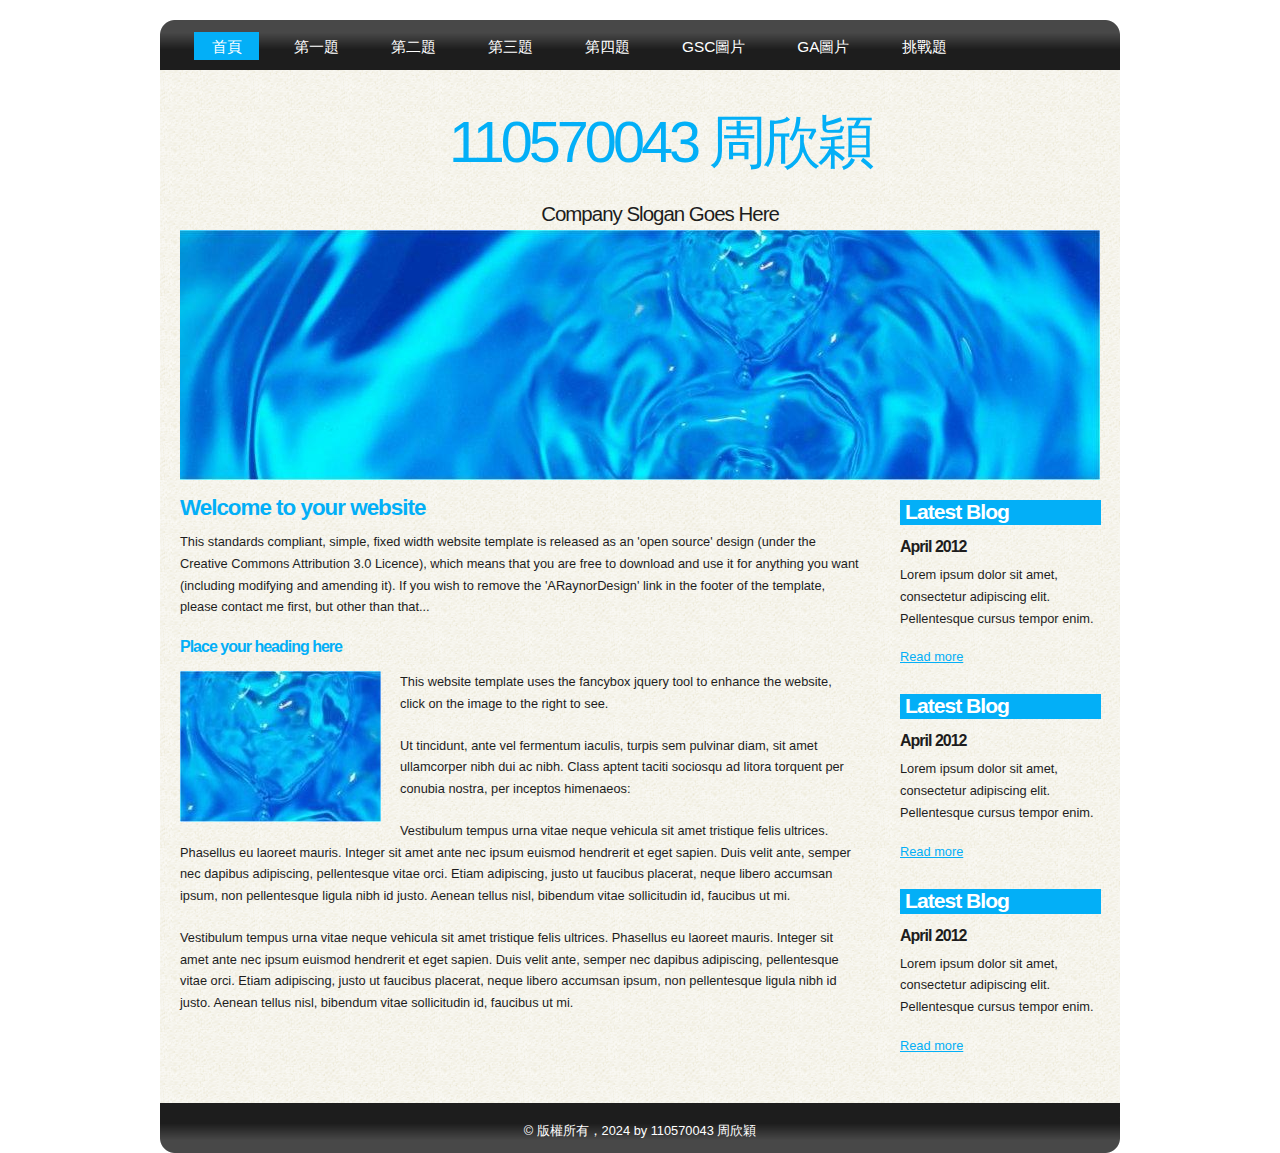
==== index.html @ fb0bd255 "Add files via upload" ====
<!DOCTYPE html PUBLIC "-//W3C//DTD XHTML 1.1//EN" "http://www.w3.org/TR/xhtml11/DTD/xhtml11.dtd">
<html xmlns="http://www.w3.org/1999/xhtml" xml:lang="en">

<head>
  <title>110570043 周欣穎</title>
  <meta name="description" content="free website template" />
  <meta name="keywords" content="enter your keywords here" />
  <meta http-equiv="content-type" content="text/html; charset=utf-8" />
  <link rel="stylesheet" type="text/css" href="css/style.css" />
  <script type="text/javascript" src="js/jquery.min.js"></script>
  <script type="text/javascript" src="js/jquery.easing.min.js"></script>
  <script type="text/javascript" src="js/jquery.lavalamp.min.js"></script>
  <script type="text/javascript">
    $(function() {
      $("#lava_menu").lavaLamp({
        fx: "backout",
        speed: 700
      });
    });
  </script>
    <script type="text/javascript" src="js/jquery.nivo.slider.pack.js"></script>
    <script type="text/javascript">
    $(window).load(function() {
        $('#slider').nivoSlider();
    });
    </script>

</head>

<body>
  <div id="main">	
    <div id="site_content">  
	  <div id="menubar">
        <ul class="lavaLampWithImage" id="lava_menu">
          <li class="current"><a href="index.html">首頁</a></li>
          <li><a href="a1.html">第一題</a></li>
          <li><a href="a2.html">第二題</a></li>
          <li><a href="a3.html">第三題</a></li>
          <li><a href="a4.html">第四題</a></li>
          <li><a href="a5.html">GSC圖片</a></li>
          <li><a href="a6.html">GA圖片</a></li>
          <li><a href="a7.html">挑戰題</a></li>
        </ul>
	  </div><!--close menubar-->
      <div id="header">  
        <h1>110570043 周欣穎 </h1>	
	    <h2>Company Slogan Goes Here</h2>
      </div><!--close header-->	
	  <div id="banner_image">
	    <div id="slider-wrapper">        
          <div id="slider" class="nivoSlider">
            <img src="images/slide1.jpg" alt="" />
            <img src="images/slide2.jpg" alt="" />
            <img src="images/slide3.jpg" alt="" />
		  </div><!--close slider-->
		</div><!--close slider-wrapper-->
	  </div><!--close banner_image-->		  
      <div id="content">
        <div class="content_item">
          <h1>Welcome to your website</h1>
          <p>This standards compliant, simple, fixed width website template is released as an 'open source' design (under the Creative Commons Attribution 3.0 Licence), which means that you are free to download and use it for anything you want (including modifying and amending it). If you wish to remove the 'ARaynorDesign' link in the footer of the template, please contact me first, but other than that...</p>
          <h3>Place your heading here</h3>
          <div style="width:200px; float:left; padding: 0px 20px 10px 0px;"><img alt="image" src="images/image.jpg" /></div>
          <p>This website template uses the fancybox jquery tool to enhance the website, click on the image to the right to see. </p>
          <p>Ut tincidunt, ante vel fermentum iaculis, turpis sem pulvinar diam, sit amet ullamcorper nibh dui ac nibh. Class aptent taciti sociosqu ad litora torquent per conubia nostra, per inceptos himenaeos:</p>
          <p>Vestibulum tempus urna vitae neque vehicula sit amet tristique felis ultrices. Phasellus eu laoreet mauris. Integer sit amet ante nec ipsum euismod hendrerit et eget sapien. Duis velit ante, semper nec dapibus adipiscing, pellentesque vitae orci. Etiam adipiscing, justo ut faucibus placerat, neque libero accumsan ipsum, non pellentesque ligula nibh id justo. Aenean tellus nisl, bibendum vitae sollicitudin id, faucibus ut mi.</p>
          <p>Vestibulum tempus urna vitae neque vehicula sit amet tristique felis ultrices. Phasellus eu laoreet mauris. Integer sit amet ante nec ipsum euismod hendrerit et eget sapien. Duis velit ante, semper nec dapibus adipiscing, pellentesque vitae orci. Etiam adipiscing, justo ut faucibus placerat, neque libero accumsan ipsum, non pellentesque ligula nibh id justo. Aenean tellus nisl, bibendum vitae sollicitudin id, faucibus ut mi.</p>
		</div><!--close content_item-->	
	      
		<div class="sidebar_container">   		  
		  <div class="sidebar">
            <div class="sidebar_item">
                <h2>Latest Blog</h2>
			    <h4>April 2012</h4>
                <p>Lorem ipsum dolor sit amet, consectetur adipiscing elit. Pellentesque cursus tempor enim.</p>
		          <a href="#">Read more</a>
              </div><!--close sidebar_item--> 
          </div><!--close sidebar-->     		
		  <div class="sidebar">
            <div class="sidebar_item">
              <h2>Latest Blog</h2>
		  	  <h4>April 2012</h4>
              <p>Lorem ipsum dolor sit amet, consectetur adipiscing elit. Pellentesque cursus tempor enim.</p>
		        <a href="#">Read more</a>
            </div><!--close sidebar_item--> 
          </div><!--close sidebar-->  
		  <div class="sidebar">
            <div class="sidebar_item">
              <h2>Latest Blog</h2>
			  <h4>April 2012</h4>
              <p>Lorem ipsum dolor sit amet, consectetur adipiscing elit. Pellentesque cursus tempor enim.</p>
		        <a href="#">Read more</a>
            </div><!--close sidebar_item--> 
          </div><!--close sidebar-->  
        </div><!--close sidebar_container-->	
       <br style="clear:both;" />
      </div><!--close content-->	
    </div><!--close site_content-->	
    <div id="footer">  
     &copy; 版權所有，2024 by 110570043 周欣穎
    </div><!--close footer-->	
  </div><!--close main-->	
</body>
</html>
---- css/style.css ----
html
{ height: 100%;}

*
{ margin: 0;
  padding: 0;}

body
{ font: normal .80em arial, sans-serif;
  background: #FFF;
  color: #1D1D1D;}

p
{ padding: 0 0 20px 0;
  line-height: 1.7em;}
  
img
{ border: 0;}

h1, h2, h3, h4, h5, h6 
{ font: bold 175% arial, sans-serif;
  color: #03AFF7;
  letter-spacing: -1px;
  margin: 0 0 10px 0;
  padding: 15px 0 0 0;}

h2
{ font: bold 165% arial, sans-serif;}

h3
{ font: bold 125% arial, sans-serif;
  padding: 0 0 5px 0;
  color: #03AFF7;}

h4, h5, h6
{ margin: 0;
  padding: 0 0 5px 0;
  font: bold 110% arial, sans-serif;
  color: #1D1D1D;
  line-height: 1.5em;}

h5, h6
{ font: italic 95% arial, sans-serif;
  color: #1D1D1D;
  padding-bottom: 15px;}

h6
{ color: #362C20;}

a, a:hover
{ background: transparent;
  outline: none;
  text-decoration: underline;
  color: #5D5D5D;}

a:hover
{ text-decoration: underline;
  color: #1D1D1D;}

ul
{ margin: 2px 0 22px 17px;}

ul li
{ margin: 2px 0 15px 17px;}

ol
{ margin: 8px 0 22px 20px;}

ol li
{ margin: 0 0 11px 0;}

#main, #header, #banner, #menubar, #site_content, #footer, #contact, #footer_content
{ margin-left: auto; 
  margin-right: auto;}

#header
{ width: 1000px;
  height: 140px;
  padding-top: 20px;
  background: transparent;
  text-align: center;}

#banner_image {
    margin: 0 auto;
	width: 920px;
}
#slider-wrapper {
    height: 250px;
	background: transparent;
	width: 920px;
}
#slider {
    background: url("../images/loading.gif") no-repeat scroll 50% 50% transparent;
    height: 250px;
    position: relative;
    width: 920px;
}
#slider img {
    display: none;
    left: 0;
    position: absolute;
    top: 0;
}
#slider a {
    border: 0 none;
    display: block;
}
.nivoSlider {
    position: relative;
}
.nivoSlider img {
    left: 0;
    position: absolute;
    top: 0;
}
.nivoSlider a.nivo-imageLink {
    border: 0 none;
    display: none;
    height: 100%;
    left: 0;
    margin: 0;
    padding: 0;
    position: absolute;
    top: 0;
    width: 100%;
    z-index: 6;
}
.nivo-slice {
    display: block;
    height: 100%;
    position: absolute;
    z-index: 5;
}
.nivo-box {
    display: block;
    position: absolute;
    z-index: 5;
}
.nivo-caption {
    background: none repeat scroll 0 0 #000000;
    bottom: 0;
    color: #FFFFFF;
    font-family: arial;
    left: 0;
    position: absolute;
    text-transform: uppercase;
    width: 100%;
    z-index: 8;
}
.nivo-caption p {
    margin: 0;
    padding: 5px;
}
.nivo-caption a {
    color: red;
    display: inline !important;
    text-decoration: none;
}
.nivo-caption a:hover {
    color: blue;
    text-decoration: underline;
}
.nivo-html-caption {
    display: none;
}
.nivo-directionNav a {
    background: url("../images/arrows.png") no-repeat scroll 0 0 transparent;
    cursor: pointer;
    display: block;
    height: 30px;
    position: absolute;
    text-indent: -9999px;
    top: 45%;
    width: 30px;
    z-index: 9;
}
a.nivo-prevNav {
    left: 15px;
}
a.nivo-nextNav {
    background-position: -30px 50%;
    right: 15px;
}
.nivo-controlNav {
    bottom: -30px;
    left: 50%;
    margin-left: -40px;
    position: absolute;
}
.nivo-controlNav a {
    cursor: pointer;
    float: left;
    height: 22px;
    margin-top: 250px;
    position: relative;
    text-indent: -9999px;
    width: 22px;
    z-index: 9;
}
.nivo-controlNav a.active {
    background-position: 0 -22px;
}
  
#header H1
{ width: 1000px;
  font: normal 450% arial, sans-serif;
  color: #03AFF7;
  letter-spacing: -4px;
  background: transparent;}

span
{ color: #1D1D1D;}

#header H2
{ width: 1000px;
  font: normal 160% arial, sans-serif;
  color: #1D1D1D;
  letter-spacing: -1px;
  margin-top: -5px;
  background: transparent;}

#menubar
{ width: 960px;
  height: 50px;
  color: #000;
  background: transparent url(../images/menubar.png) no-repeat;} 
  
#contact{
  width: 230px;
  float: left;
  height: 40px;
  background: transparent;
  padding: 10px 0 10px 20px;
}

#site_content
{ width: 960px;
  overflow: hidden;
  margin-top: 20px;
  background: transparent url(../images/pattern.png) repeat;}  

.sidebar_container
{ float: left;
  width: 260px;
  margin: 20px 0 20px 0;}

.sidebar
{ float: right;
  width: 240px;
  padding-left: 10px;
  margin-bottom: 10px;}

.sidebar_item
{ font: normal 100% arial, sans-serif;
  padding: 0 15px 0 0;
  margin-bottom: 20px;
  width: 201px;}

.sidebar h2
{ height: 20px;
  padding: 0 0 5px 5px;
  color: #FFF;
  background: #03AFF7;}  
  
.sidebar h4
{ font-size: 125%;
  color: #1D1D1D;}

.sidebar p
{ color: #1D1D1D;}

.sidebar a
{ color: #03AFF7;}

.sidebar a:hover
{ text-decoration: none;}

.sidebar ul li, .sidebar ul li.selected
{ list-style: none; 
  margin: 15px 0;
  padding: 0;}

.sidebar li.selected, .sidebar li:hover
{ color: #5D5D5D;
  text-decoration: none;} 

#content
{ text-align: left;
  width: 960px;
  padding: 0;
  margin: 0 0 0 20px;
  float: left;}

.content_item
{ width: 680px;
  margin: 0 20px 20px 0;
  float: left;}

.content_image
{ width: 250px;
  padding: 0px 20px 20px 0px;
  float: left;}
  
#footer
{ width: 960px;
  font: normal 100% arial, sans-serif;
  height: 30px;
  margin-bottom: 40px;
  padding: 20px 0 0px 0;
  text-align: center; 
  background: transparent url(../images/footer.png) no-repeat;
  color: #FFF;}

#footer a, #footer a:hover
{ color: #FFF;
  text-decoration: underline;}

#footer a:hover
{ text-decoration: none;}
  
/* from here: http://www.gmarwaha.com/blog/2007/08/23/lavalamp-for-jquery-lovers */
.lavaLampWithImage {
  position: relative;
  height: 30px;
  padding: 10px 0px 5px 0;
  overflow: hidden;
  margin: 0 0px 0 0;
  width: 1000px;
}

.lavaLampWithImage li {
  float: left;
  list-style: none;
}

.lavaLampWithImage li.back {
  background: #03AFF7;
  height: 28px;
  z-index: 8;
  position: absolute;
}

.lavaLampWithImage li a {
  font: normal 120% arial, sans-serif;
  text-decoration: none;
  color: #FFF;
  z-index: 10;
  display: block;
  height: 60px;
  padding: 5px 0px 0px 35px;
  position: relative;
  overflow: hidden;
}

.lavaLampWithImage li a:hover, .lavaLampWithImage li a:active, .lavaLampWithImage li a:visited {
  border: none;
}
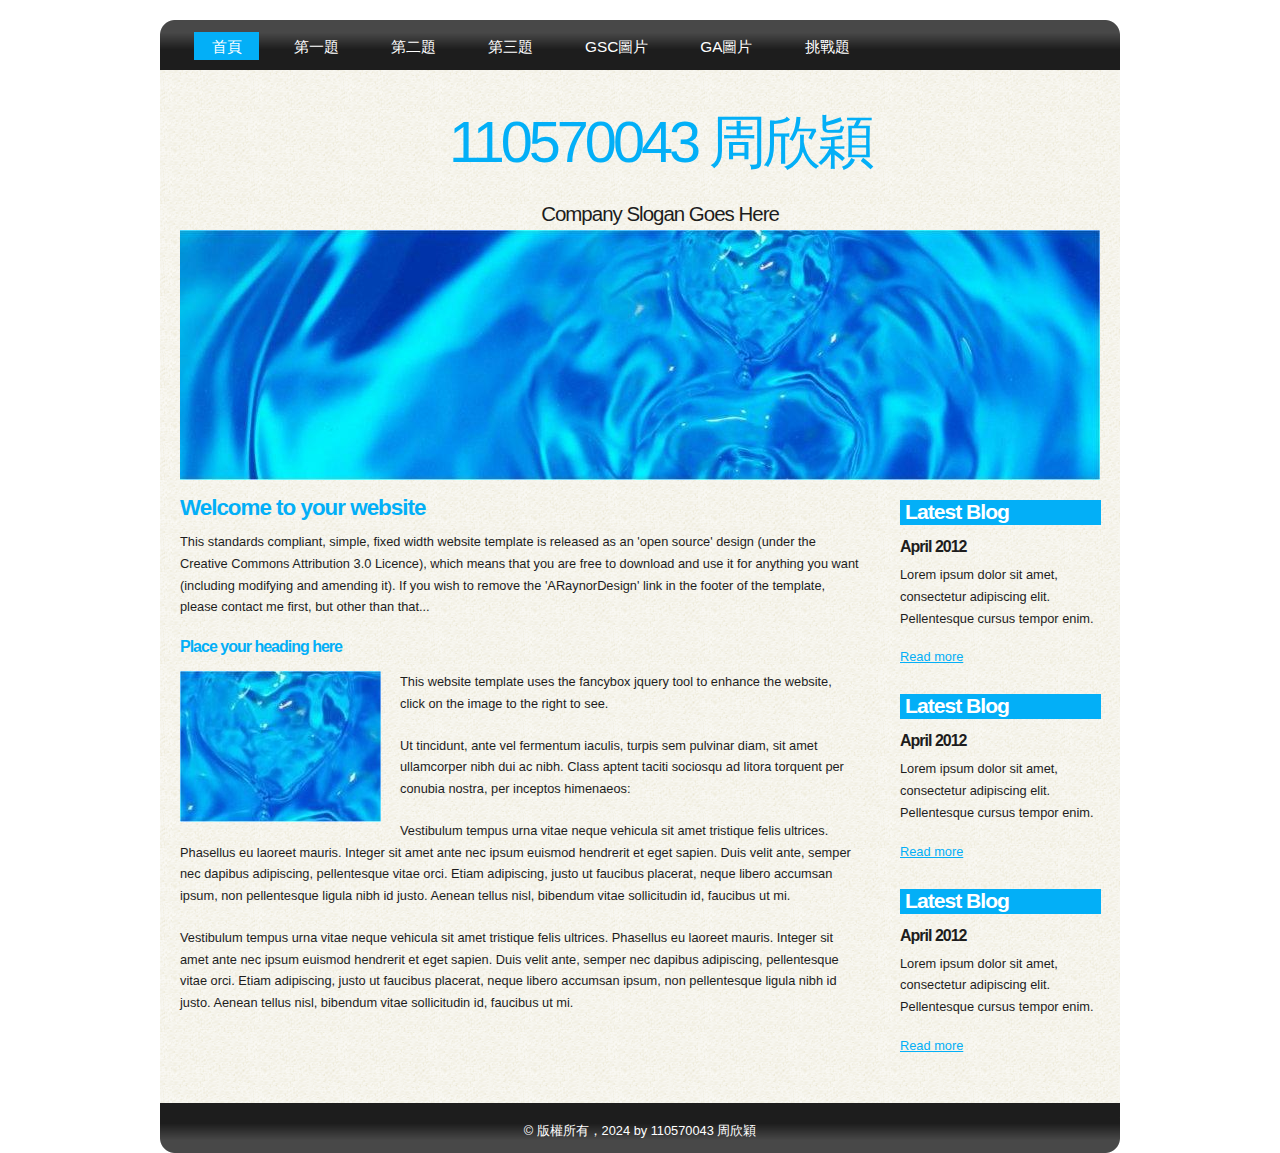
==== commit 86c89ee1: "Add files via upload" ====
--- a/index.html
+++ b/index.html
@@ -3,9 +3,10 @@
 
 <head>
   <title>110570043 周欣穎</title>
-  <meta name="description" content="free website template" />
-  <meta name="keywords" content="enter your keywords here" />
+  <meta name="description" content="110570043 周欣穎" />
+  <meta name="keywords" content="110570043 周欣穎" />
   <meta http-equiv="content-type" content="text/html; charset=utf-8" />
+  <meta name="google-site-verification" content="s4L51DST4Qh712EwbbmxGDzyIBlKtvFsua62YS5jexI" />
   <link rel="stylesheet" type="text/css" href="css/style.css" />
   <script type="text/javascript" src="js/jquery.min.js"></script>
   <script type="text/javascript" src="js/jquery.easing.min.js"></script>
@@ -25,6 +26,19 @@
     });
     </script>
 
+
+<!-- Google tag (gtag.js) -->
+<script async src="https://www.googletagmanager.com/gtag/js?id=G-LWPGTK5YQP"></script>
+<script>
+  window.dataLayer = window.dataLayer || [];
+  function gtag(){dataLayer.push(arguments);}
+  gtag('js', new Date());
+
+  gtag('config', 'G-LWPGTK5YQP');
+</script>
+
+
+
 </head>
 
 <body>
@@ -36,10 +50,10 @@
           <li><a href="a1.html">第一題</a></li>
           <li><a href="a2.html">第二題</a></li>
           <li><a href="a3.html">第三題</a></li>
-          <li><a href="a4.html">第四題</a></li>
-          <li><a href="a5.html">GSC圖片</a></li>
-          <li><a href="a6.html">GA圖片</a></li>
-          <li><a href="a7.html">挑戰題</a></li>
+          <li><a href="a4.html">GSC圖片</a></li>
+          <li><a href="a5.html">GA圖片</a></li>
+          <li><a href="a6.html">挑戰題</a></li>
+      
         </ul>
 	  </div><!--close menubar-->
       <div id="header">  
